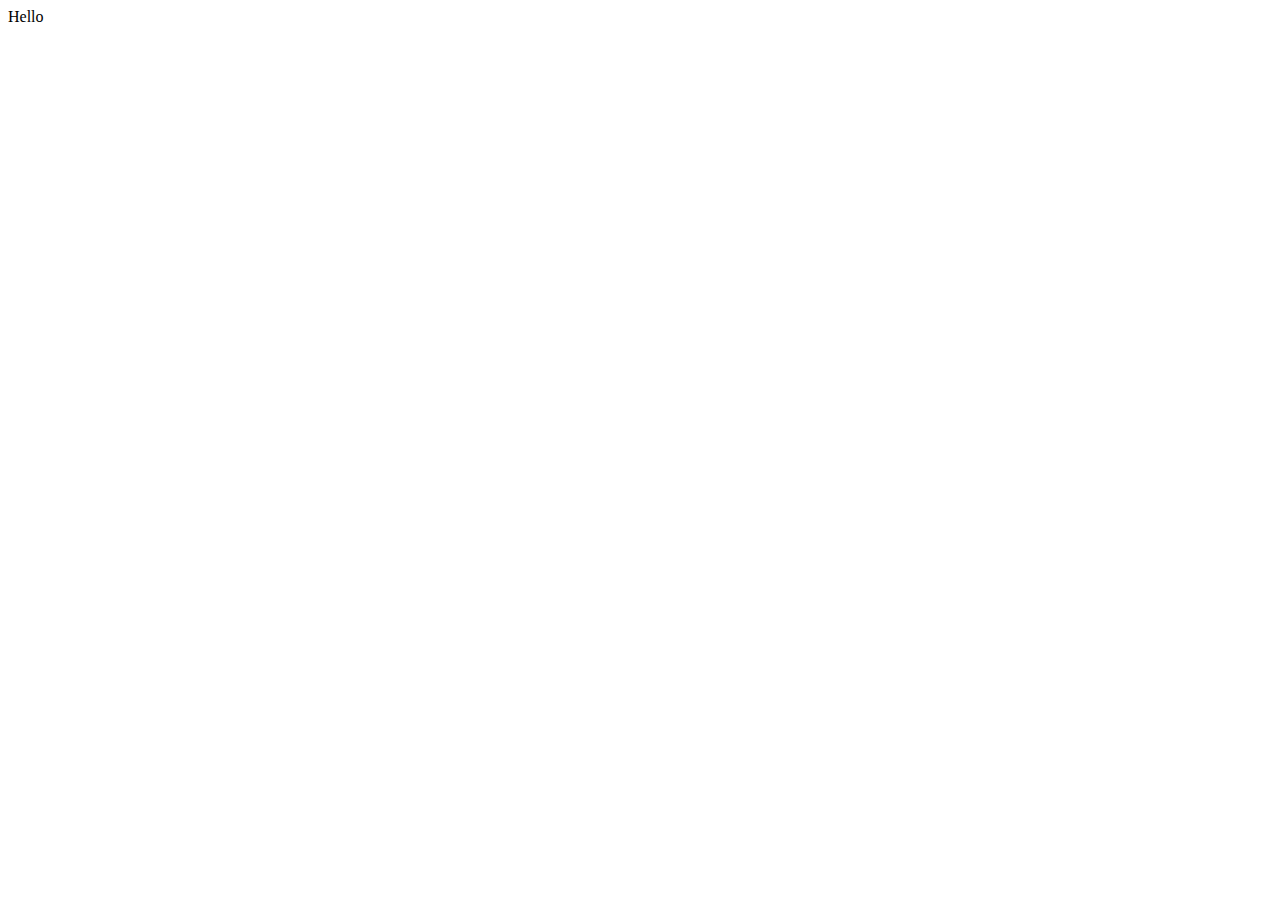
==== registration.html @ 3f7a189e "navbar made sticky, made responsive to scroll, registration page basic html added" ====
<!DOCTYPE html>
<html lang="en">
<head>
    <meta charset="UTF-8">
    <meta name="viewport" content="width=device-width, initial-scale=1.0">
    <title>JKS academy, Dubai</title>
</head>
<body>
    Hello
</body>
</html>
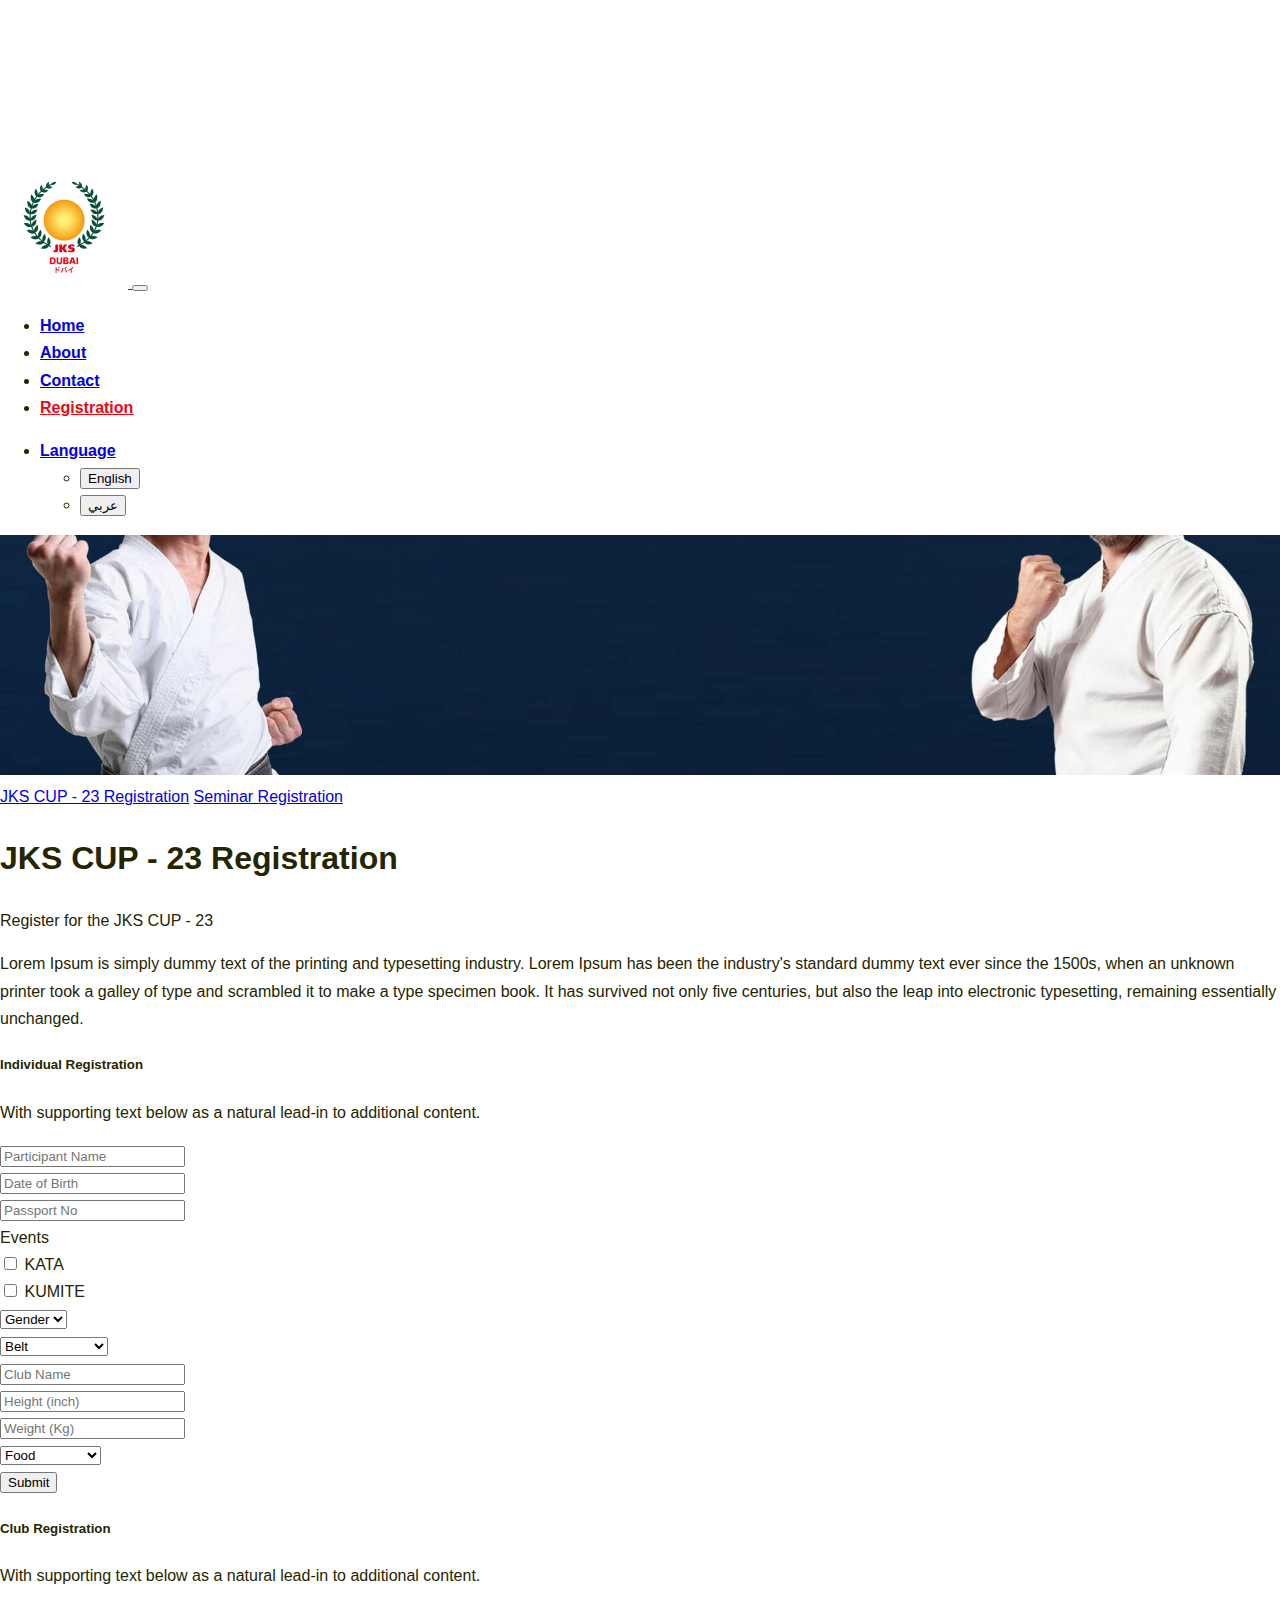
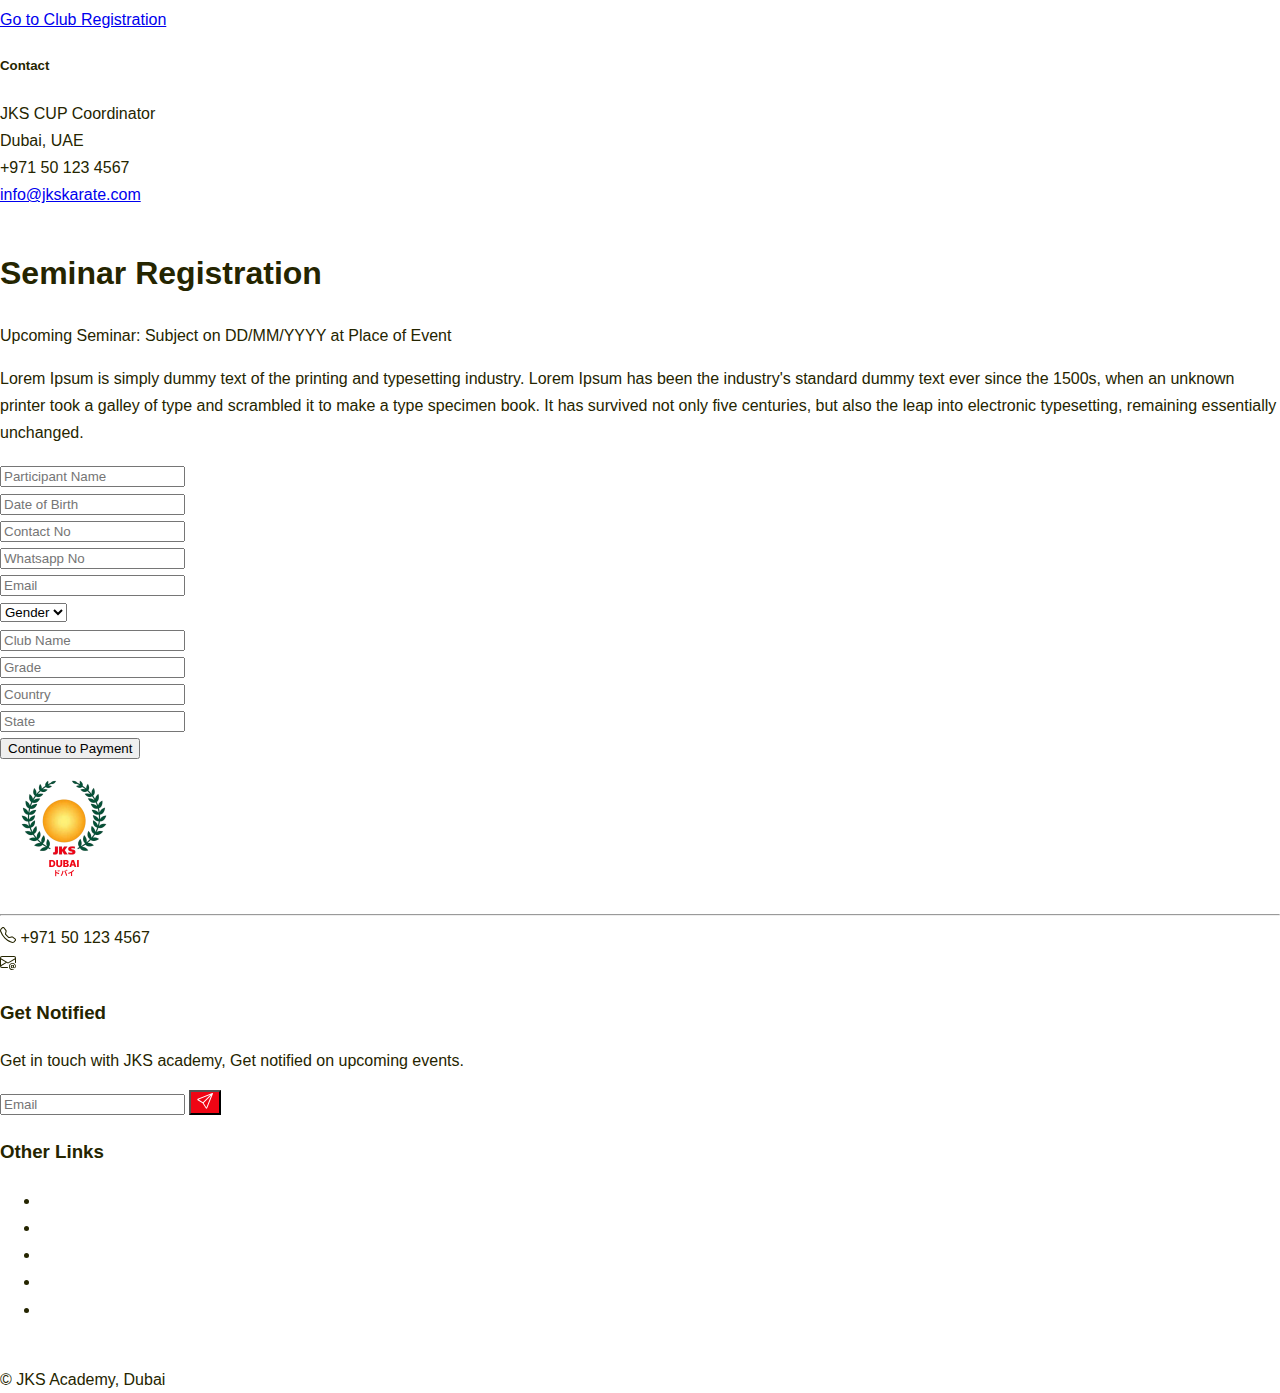
==== commit 40ee3c33: "navbar fixed" ====
--- a/registration.html
+++ b/registration.html
@@ -1,11 +1,360 @@
 <!DOCTYPE html>
 <html lang="en">
+
 <head>
     <meta charset="UTF-8">
     <meta name="viewport" content="width=device-width, initial-scale=1.0">
-    <title>JKS academy, Dubai</title>
+    <title>JKS Academy, Dubai</title>
+    <link href="assets/favicon.ico" rel="icon" type="image/favicon">
+    <!-- bootstrap  -->
+    <link href="https://cdn.jsdelivr.net/npm/bootstrap@5.3.1/dist/css/bootstrap.min.css" rel="stylesheet"
+        integrity="sha384-4bw+/aepP/YC94hEpVNVgiZdgIC5+VKNBQNGCHeKRQN+PtmoHDEXuppvnDJzQIu9" crossorigin="anonymous">
+    <link rel="stylesheet" href="css/style.css" type="text/css">
 </head>
-<body>
-    Hello
+
+<body class="bg-danger-subtle">
+    <script src="https://cdn.jsdelivr.net/npm/bootstrap@5.3.1/dist/js/bootstrap.bundle.min.js"
+        integrity="sha384-HwwvtgBNo3bZJJLYd8oVXjrBZt8cqVSpeBNS5n7C8IVInixGAoxmnlMuBnhbgrkm"
+        crossorigin="anonymous"></script>
+    <script src="js/script.js"></script>
+
+    <div class="body-wrapper">
+        <nav id="main-navbar" class="navbar fixed-top navbar-expand-lg bg-danger-subtle p-0">
+            <div class="container">
+                <a class="navbar-brand p-0" href="">
+                    <img id="navbar-logo" src="assets/images/logo.png" alt="JKS Academy Logo">
+                </a>
+                <button class="navbar-toggler" type="button" data-bs-toggle="collapse"
+                    data-bs-target="#navbarSupportedContent" aria-controls="navbarSupportedContent"
+                    aria-expanded="false" aria-label="Toggle navigation">
+                    <span class="navbar-toggler-icon"></span>
+                </button>
+                <div class="collapse navbar-collapse p-3 p-lg-0" id="navbarSupportedContent">
+                    <ul class="navbar-nav ms-auto me-auto gap-2">
+                        <li class="nav-item">
+                            <a class="nav-link" aria-current="page" href="/">Home</a>
+                        </li>
+                        <li class="nav-item">
+                            <a class="nav-link" href="/about">About</a>
+                        </li>
+                        <li class="nav-item">
+                            <a class="nav-link" href="/contact">Contact</a>
+                        </li>
+                        <li class="nav-item">
+                            <a class="nav-link active" href="/registration.html">Registration</a>
+                        </li>
+                    </ul>
+                    <ul class="navbar-nav ms-auto">
+                        <li class="nav-item dropdown">
+                            <a id="language" class="nav-link dropdown-toggle" href="#" role="button"
+                                data-bs-toggle="dropdown" aria-expanded="false">
+                                Language
+                            </a>
+                            <ul class="dropdown-menu">
+                                <li><button class="dropdown-item" onclick="changeLanguage('eng')">English</button></li>
+                                <li><button class="dropdown-item" onclick="changeLanguage('ara')">عربي</button></li>
+                            </ul>
+                        </li>
+                    </ul>
+                </div>
+            </div>
+        </nav>
+        <div class="banner position-relative">
+            <img src="assets/images/bg/bg14.jpg" alt="">
+            <div class="position-absolute bottom-0 w-100 h-100 d-flex gap-3 align-items-center justify-content-center">
+                <a class="btn btn-danger" href="#jks-registration">JKS CUP - 23 Registration</a>
+                <a class="btn btn-outline-danger" href="#seminar-registration">Seminar Registration</a>
+            </div>
+        </div>
+        <div id="jks-registration" class="my-5">
+            <div class="container">
+                <div class="row">
+                    <div class="col-12 text-center">
+                        <h1>JKS CUP - 23 Registration</h1>
+                        <p>Register for the JKS CUP - 23</p>
+                        <p>Lorem Ipsum is simply dummy text of the printing and typesetting industry. Lorem Ipsum has
+                            been the industry's standard dummy text ever since the 1500s, when an unknown printer took a
+                            galley of type and scrambled it to make a type specimen book. It has survived not only five
+                            centuries, but also the leap into electronic typesetting, remaining essentially unchanged.
+                        </p>
+                    </div>
+                </div>
+                <div class="row">
+                    <div class="col-12 col-lg-8">
+                        <div class="card w-100 mb-3 shadow shadow-lg">
+                            <div class="card-body">
+                                <h5 class="card-title h3">Individual Registration</h5>
+                                <p class="card-text">With supporting text below as a natural lead-in to additional
+                                    content.</p>
+                                <form action="">
+                                    <div class="mb-3">
+                                        <input type="text" class="form-control" id="name"
+                                            placeholder="Participant Name">
+                                    </div>
+                                    <div class="row">
+                                        <div class="mb-3 col-12 col-lg-6">
+                                            <input placeholder="Date of Birth" class="form-control" type="text"
+                                                onfocus="(this.type='date')" onblur="(this.type='text')" id="dob">
+                                        </div>
+                                        <div class="mb-3 col-12 col-lg-6">
+                                            <input type="text" class="form-control" id="passNo"
+                                                placeholder="Passport No">
+                                        </div>
+                                    </div>
+                                    <label for="events" class="form-label">Events</label>
+                                    <div class="mb-3 form-check d-flex gap-5">
+                                        <div>
+                                            <input type="checkbox" class="form-check-input" id="kata">
+                                            <label class="form-check-label" for="kata">KATA</label>
+                                        </div>
+                                        <div>
+                                            <input type="checkbox" class="form-check-input" id="kumite">
+                                            <label class="form-check-label" for="kumite">KUMITE</label>
+                                        </div>
+                                    </div>
+                                    <div class="row">
+                                        <div class="mb-3 col-12 col-lg-6">
+                                            <select class="form-select" aria-label="Default select example">
+                                                <option selected>Gender</option>
+                                                <option value="1">Male</option>
+                                                <option value="2">Female</option>
+                                                <option value="3">Other</option>
+                                            </select>
+                                        </div>
+                                        <div class="mb-3 col-12 col-lg-6">
+                                            <select class="form-select" aria-label="Default select example">
+                                                <option selected>Belt</option>
+                                                <option value="1">10th kyu white</option>
+                                                <option value="2">Black</option>
+                                                <option value="3">Brown</option>
+                                            </select>
+                                        </div>
+
+                                    </div>
+                                    <div class="mb-3">
+                                        <input type="text" class="form-control" id="club" placeholder="Club Name">
+                                    </div>
+                                    <div class="row">
+                                        <div class="mb-3 col-12 col-lg-6">
+                                            <input type="text" class="form-control" id="height"
+                                                placeholder="Height (inch)">
+                                        </div>
+                                        <div class="mb-3 col-12 col-lg-6">
+                                            <input type="text" class="form-control" id="weight"
+                                                placeholder="Weight (Kg)">
+                                        </div>
+                                    </div>
+
+                                    <div class="mb-3">
+                                        <select class="form-select" aria-label="Default select example">
+                                            <option selected>Food</option>
+                                            <option value="1">Veg</option>
+                                            <option value="2">Non-Veg</option>
+                                            <option value="3">Not Required</option>
+                                        </select>
+                                    </div>
+                                    <div class="d-flex w-100 justify-content-end">
+                                        <button type="submit" class="btn btn-danger">Submit</button>
+                                    </div>
+                                </form>
+                            </div>
+                        </div>
+                    </div>
+                    <div class="col-12 col-lg-4 d-flex flex-column gap-3">
+                        <div class="card w-75 mb-3 shadow shadow-lg">
+                            <div class="card-body">
+                                <h5 class="card-title h3">Club Registration</h5>
+                                <p class="card-text">With supporting text below as a natural lead-in to additional
+                                    content.</p>
+                                <a href="#" class="btn btn-danger">Go to Club Registration</a>
+                            </div>
+                        </div>
+                        <div class="card w-75 mb-3 shadow shadow-lg">
+                            <div class="card-body">
+                                <h5 class="card-title h3">Contact</h5>
+                                <p class="card-text">
+                                    JKS CUP Coordinator<br />
+                                    Dubai, UAE<br />
+                                    +971 50 123 4567<br />
+                                    <a href="mailto:info@jkskarate.com">info@jkskarate.com</a>
+                                </p>
+                            </div>
+                        </div>
+                    </div>
+                </div>
+            </div>
+        </div>
+        <div id="seminar-registration" class="mb-5">
+            <div class="container">
+                <div class="row">
+                    <div class="col-12 text-center">
+                        <h1>Seminar Registration</h1>
+                        <p>Upcoming Seminar: Subject on DD/MM/YYYY at Place of Event</p>
+                        <p>Lorem Ipsum is simply dummy text of the printing and typesetting industry. Lorem Ipsum has
+                            been the industry's standard dummy text ever since the 1500s, when an unknown printer took a
+                            galley of type and scrambled it to make a type specimen book. It has survived not only five
+                            centuries, but also the leap into electronic typesetting, remaining essentially unchanged.
+                        </p>
+                    </div>
+                </div>
+                <div class="row d-flex justify-content-center">
+                    <div class="col-12 col-lg-8">
+                        <div class="card w-100 mb-3 shadow shadow-lg">
+                            <div class="card-body">
+                                <form action="">
+                                    <div class="mb-3">
+                                        <input type="text" class="form-control" id="name"
+                                            placeholder="Participant Name">
+                                    </div>
+                                    <div class="row">
+                                        <div class="mb-3 col-12 col-lg-6">
+                                            <input placeholder="Date of Birth" class="form-control" type="text"
+                                                onfocus="(this.type='date')" onblur="(this.type='text')" id="dob">
+                                        </div>
+                                        <div class="mb-3 col-12 col-lg-6">
+                                            <input type="text" class="form-control" id="phNo" placeholder="Contact No">
+                                        </div>
+                                        <div class="mb-3 col-12 col-lg-6">
+                                            <input type="text" class="form-control" id="whNo" placeholder="Whatsapp No">
+                                        </div>
+                                        <div class="mb-3 col-12 col-lg-6">
+                                            <input type="email" class="form-control" id="email" placeholder="Email">
+                                        </div>
+                                    </div>
+                                    <div class="row">
+                                        <div class="mb-3 col-12 col-lg-6">
+                                            <select class="form-select" aria-label="Default select example">
+                                                <option selected>Gender</option>
+                                                <option value="1">Male</option>
+                                                <option value="2">Female</option>
+                                                <option value="3">Other</option>
+                                            </select>
+                                        </div>
+                                    </div>
+                                    <div class="mb-3">
+                                        <input type="text" class="form-control" id="club" placeholder="Club Name">
+                                    </div>
+                                    <div class="row">
+                                        <div class="mb-3 col-12 col-lg-6">
+                                            <input type="text" class="form-control" id="grade" placeholder="Grade">
+                                        </div>
+                                        <div class="mb-3 col-12 col-lg-6">
+                                            <input type="text" class="form-control" id="country" placeholder="Country">
+                                        </div>
+                                        <div class="mb-3 col-12 col-lg-6">
+                                            <input type="text" class="form-control" id="state" placeholder="State">
+                                        </div>
+                                    </div>
+                                    <div class="d-flex w-100 justify-content-end">
+                                        <button type="submit" class="btn btn-danger">Continue to Payment</button>
+                                    </div>
+                                </form>
+                            </div>
+                        </div>
+                    </div>
+                </div>
+            </div>
+        </div>
+        <footer id="web-footer" class="bg-dark text-white">
+            <div class="container my-4">
+                <div class="row">
+                    <div class="col-12 col-lg-4 d-flex flex-column gap-2">
+                        <a class="navbar-brand p-0" href="">
+                            <img src="assets/images/logo-white.png" alt="JKS Academy Logo">
+                        </a>
+                        <div>
+                            <p id="footerContent" class="text-white fst-italic">
+                            </p>
+                            <hr class="d-block bg-white border-white" />
+                        </div>
+                        <div id="basic-contact" class="text-white d-flex justify-content-between">
+                            <div>
+                                <svg xmlns="http://www.w3.org/2000/svg" width="16" height="16" fill="currentColor"
+                                    class="bi bi-telephone" viewBox="0 0 16 16">
+                                    <path
+                                        d="M3.654 1.328a.678.678 0 0 0-1.015-.063L1.605 2.3c-.483.484-.661 1.169-.45 1.77a17.568 17.568 0 0 0 4.168 6.608 17.569 17.569 0 0 0 6.608 4.168c.601.211 1.286.033 1.77-.45l1.034-1.034a.678.678 0 0 0-.063-1.015l-2.307-1.794a.678.678 0 0 0-.58-.122l-2.19.547a1.745 1.745 0 0 1-1.657-.459L5.482 8.062a1.745 1.745 0 0 1-.46-1.657l.548-2.19a.678.678 0 0 0-.122-.58L3.654 1.328zM1.884.511a1.745 1.745 0 0 1 2.612.163L6.29 2.98c.329.423.445.974.315 1.494l-.547 2.19a.678.678 0 0 0 .178.643l2.457 2.457a.678.678 0 0 0 .644.178l2.189-.547a1.745 1.745 0 0 1 1.494.315l2.306 1.794c.829.645.905 1.87.163 2.611l-1.034 1.034c-.74.74-1.846 1.065-2.877.702a18.634 18.634 0 0 1-7.01-4.42 18.634 18.634 0 0 1-4.42-7.009c-.362-1.03-.037-2.137.703-2.877L1.885.511z" />
+                                </svg> +971 50 123 4567
+                            </div>
+                            <div>
+                                <svg xmlns="http://www.w3.org/2000/svg" width="16" height="16" fill="currentColor"
+                                    class="bi bi-envelope-at" viewBox="0 0 16 16">
+                                    <path
+                                        d="M2 2a2 2 0 0 0-2 2v8.01A2 2 0 0 0 2 14h5.5a.5.5 0 0 0 0-1H2a1 1 0 0 1-.966-.741l5.64-3.471L8 9.583l7-4.2V8.5a.5.5 0 0 0 1 0V4a2 2 0 0 0-2-2H2Zm3.708 6.208L1 11.105V5.383l4.708 2.825ZM1 4.217V4a1 1 0 0 1 1-1h12a1 1 0 0 1 1 1v.217l-7 4.2-7-4.2Z" />
+                                    <path
+                                        d="M14.247 14.269c1.01 0 1.587-.857 1.587-2.025v-.21C15.834 10.43 14.64 9 12.52 9h-.035C10.42 9 9 10.36 9 12.432v.214C9 14.82 10.438 16 12.358 16h.044c.594 0 1.018-.074 1.237-.175v-.73c-.245.11-.673.18-1.18.18h-.044c-1.334 0-2.571-.788-2.571-2.655v-.157c0-1.657 1.058-2.724 2.64-2.724h.04c1.535 0 2.484 1.05 2.484 2.326v.118c0 .975-.324 1.39-.639 1.39-.232 0-.41-.148-.41-.42v-2.19h-.906v.569h-.03c-.084-.298-.368-.63-.954-.63-.778 0-1.259.555-1.259 1.4v.528c0 .892.49 1.434 1.26 1.434.471 0 .896-.227 1.014-.643h.043c.118.42.617.648 1.12.648Zm-2.453-1.588v-.227c0-.546.227-.791.573-.791.297 0 .572.192.572.708v.367c0 .573-.253.744-.564.744-.354 0-.581-.215-.581-.8Z" />
+                                </svg> <a style="text-decoration: none; color: white;"
+                                    href="mailto:info@jkskarate.com">info@jkskarate.com</a>
+                            </div>
+                        </div>
+                    </div>
+                    <div class="col-12 col-lg-5 d-flex flex-column gap-2 justify-content-center">
+                        <h3>Get Notified</h3>
+                        <p>Get in touch with JKS academy, Get notified on upcoming events.</p>
+                        <div class="newsletter-form">
+                            <iframe name="hiddenConfirm" id="hiddenConfirm" style="display: none;" onload="if(submitted){
+                                window.location= 'index.html';}"></iframe>
+                            <form id="newsletter-form"
+                                action="https://docs.google.com/forms/u/2/d/e/1FAIpQLSfMWRmWG21-L0wAXbdy3Yf_tDnuLIcXTVTMi0T4g8gSICh27A/formResponse"
+                                method="post" target="hiddenConfirm" onsubmit="submitted=true;">
+                                <div class="input-group mb-3">
+                                    <input type="email" class="form-control" placeholder="Email" aria-label="email"
+                                        name="entry.1595533347" aria-describedby="basic-addon2">
+                                    <button class="input-group-text" id="basic-addon2"
+                                        style="background-color: #EF0514; color: white;">
+                                        <svg xmlns="http://www.w3.org/2000/svg" width="16" height="16"
+                                            fill="currentColor" class="bi bi-send" viewBox="0 0 16 16">
+                                            <path
+                                                d="M15.854.146a.5.5 0 0 1 .11.54l-5.819 14.547a.75.75 0 0 1-1.329.124l-3.178-4.995L.643 7.184a.75.75 0 0 1 .124-1.33L15.314.037a.5.5 0 0 1 .54.11ZM6.636 10.07l2.761 4.338L14.13 2.576 6.636 10.07Zm6.787-8.201L1.591 6.602l4.339 2.76 7.494-7.493Z" />
+                                        </svg>
+                                    </button>
+                                </div>
+                            </form>
+                        </div>
+                    </div>
+                    <div id="other-links" class="col-12 col-lg-3 d-flex flex-column gap-2 justify-content-center">
+                        <h3>Other Links</h3>
+                        <ul>
+                            <li><a href="">About</a></li>
+                            <li><a href="">Contact</a></li>
+                            <li><a href="">Registration</a></li>
+                            <li><a href="">Brochure</a></li>
+                            <li><a href="">Participants</a></li>
+                        </ul>
+                        <div id="footer-socials" class="d-flex">
+                            <a class="btn" href="">
+                                <svg xmlns="http://www.w3.org/2000/svg" width="16" height="16" fill="currentColor"
+                                    class="bi bi-facebook" viewBox="0 0 16 16">
+                                    <path
+                                        d="M16 8.049c0-4.446-3.582-8.05-8-8.05C3.58 0-.002 3.603-.002 8.05c0 4.017 2.926 7.347 6.75 7.951v-5.625h-2.03V8.05H6.75V6.275c0-2.017 1.195-3.131 3.022-3.131.876 0 1.791.157 1.791.157v1.98h-1.009c-.993 0-1.303.621-1.303 1.258v1.51h2.218l-.354 2.326H9.25V16c3.824-.604 6.75-3.934 6.75-7.951z" />
+                                </svg>
+                            </a>
+                            <a class="btn" href="">
+                                <svg xmlns="http://www.w3.org/2000/svg" width="16" height="16" fill="currentColor"
+                                    class="bi bi-linkedin" viewBox="0 0 16 16">
+                                    <path
+                                        d="M0 1.146C0 .513.526 0 1.175 0h13.65C15.474 0 16 .513 16 1.146v13.708c0 .633-.526 1.146-1.175 1.146H1.175C.526 16 0 15.487 0 14.854V1.146zm4.943 12.248V6.169H2.542v7.225h2.401zm-1.2-8.212c.837 0 1.358-.554 1.358-1.248-.015-.709-.52-1.248-1.342-1.248-.822 0-1.359.54-1.359 1.248 0 .694.521 1.248 1.327 1.248h.016zm4.908 8.212V9.359c0-.216.016-.432.08-.586.173-.431.568-.878 1.232-.878.869 0 1.216.662 1.216 1.634v3.865h2.401V9.25c0-2.22-1.184-3.252-2.764-3.252-1.274 0-1.845.7-2.165 1.193v.025h-.016a5.54 5.54 0 0 1 .016-.025V6.169h-2.4c.03.678 0 7.225 0 7.225h2.4z" />
+                                </svg>
+                            </a>
+                            <a class="btn" href="">
+                                <svg xmlns="http://www.w3.org/2000/svg" width="16" height="16" fill="currentColor"
+                                    class="bi bi-instagram" viewBox="0 0 16 16">
+                                    <path
+                                        d="M8 0C5.829 0 5.556.01 4.703.048 3.85.088 3.269.222 2.76.42a3.917 3.917 0 0 0-1.417.923A3.927 3.927 0 0 0 .42 2.76C.222 3.268.087 3.85.048 4.7.01 5.555 0 5.827 0 8.001c0 2.172.01 2.444.048 3.297.04.852.174 1.433.372 1.942.205.526.478.972.923 1.417.444.445.89.719 1.416.923.51.198 1.09.333 1.942.372C5.555 15.99 5.827 16 8 16s2.444-.01 3.298-.048c.851-.04 1.434-.174 1.943-.372a3.916 3.916 0 0 0 1.416-.923c.445-.445.718-.891.923-1.417.197-.509.332-1.09.372-1.942C15.99 10.445 16 10.173 16 8s-.01-2.445-.048-3.299c-.04-.851-.175-1.433-.372-1.941a3.926 3.926 0 0 0-.923-1.417A3.911 3.911 0 0 0 13.24.42c-.51-.198-1.092-.333-1.943-.372C10.443.01 10.172 0 7.998 0h.003zm-.717 1.442h.718c2.136 0 2.389.007 3.232.046.78.035 1.204.166 1.486.275.373.145.64.319.92.599.28.28.453.546.598.92.11.281.24.705.275 1.485.039.843.047 1.096.047 3.231s-.008 2.389-.047 3.232c-.035.78-.166 1.203-.275 1.485a2.47 2.47 0 0 1-.599.919c-.28.28-.546.453-.92.598-.28.11-.704.24-1.485.276-.843.038-1.096.047-3.232.047s-2.39-.009-3.233-.047c-.78-.036-1.203-.166-1.485-.276a2.478 2.478 0 0 1-.92-.598 2.48 2.48 0 0 1-.6-.92c-.109-.281-.24-.705-.275-1.485-.038-.843-.046-1.096-.046-3.233 0-2.136.008-2.388.046-3.231.036-.78.166-1.204.276-1.486.145-.373.319-.64.599-.92.28-.28.546-.453.92-.598.282-.11.705-.24 1.485-.276.738-.034 1.024-.044 2.515-.045v.002zm4.988 1.328a.96.96 0 1 0 0 1.92.96.96 0 0 0 0-1.92zm-4.27 1.122a4.109 4.109 0 1 0 0 8.217 4.109 4.109 0 0 0 0-8.217zm0 1.441a2.667 2.667 0 1 1 0 5.334 2.667 2.667 0 0 1 0-5.334z" />
+                                </svg>
+                            </a>
+                        </div>
+                    </div>
+                </div>
+            </div>
+        </footer>
+        <footer class="bg-danger text-white">
+            <div class="container">
+                <div class="row d-flex justify-content-center">
+                    &copy; JKS Academy, Dubai
+                </div>
+            </div>
+        </footer>
+    </div>
 </body>
+
 </html>--- a/css/style.css
+++ b/css/style.css
@@ -0,0 +1,99 @@
+body {
+    font-family: 'Gill Sans', 'Gill Sans MT', Calibri, 'Trebuchet MS', sans-serif;
+    font-size: 16px;
+    line-height: 1.7;
+    color: #252500;
+    background: #fff;
+    padding: 0;
+    margin: 0;
+}
+
+.body-wrapper {
+    width: 100%;
+    height: 100%;
+    padding: 0;
+    margin-top: 10rem;
+    display: flex;
+    flex-direction: column;
+}
+
+.navbar-brand img {
+    width: 8rem;
+    height: 8rem;
+    border-radius: 50%;
+}
+
+.nav-item .active {
+    color: #EF0514 !important;
+}
+
+#main-navbar {
+    font-weight: bold;
+}
+
+.carousel-inner img {
+    width: 100%;
+    height: 35rem;
+    object-fit: cover;
+}
+
+#web-footer img {
+    border-radius: 50%;
+    box-shadow: 0 0 20px 0 rgba(255, 255, 255, 0.2);
+}
+
+#other-links a {
+    text-decoration: none;
+    color: white;
+}
+
+#footer-socials svg{
+    color: white;
+}
+
+body.rtl {
+    direction: rtl;
+}
+
+#newsletter-form{
+    direction: ltr !important;
+}
+
+#other-links{
+    direction: ltr !important;
+}
+
+#basic-contact {
+    direction: ltr !important;
+}
+
+.nav-link:hover {
+    color: #EF0514;
+}
+
+#main-navbar {
+    transition: 0.3s; /* Add a smooth transition effect */
+}
+
+.navbar-logo-small {
+    transition: 0.3s;
+    width: 5rem !important;
+    height: 5rem !important;
+    border-radius: 50%;
+}
+
+.navbar-bg {
+    background: linear-gradient(135deg, rgba(248, 215, 218, 0.9), rgba(248, 215, 218, 0.9)) !important;
+}
+
+.banner img {
+    width: 100%;
+    height: 15rem;
+    object-fit: cover;
+}
+
+@media screen and (max-width: 768px) {
+    #navbarSupportedContent {
+        background: linear-gradient(135deg, rgba(248, 215, 218, 0.9), rgba(248, 215, 218, 0.9)) !important;
+    }
+}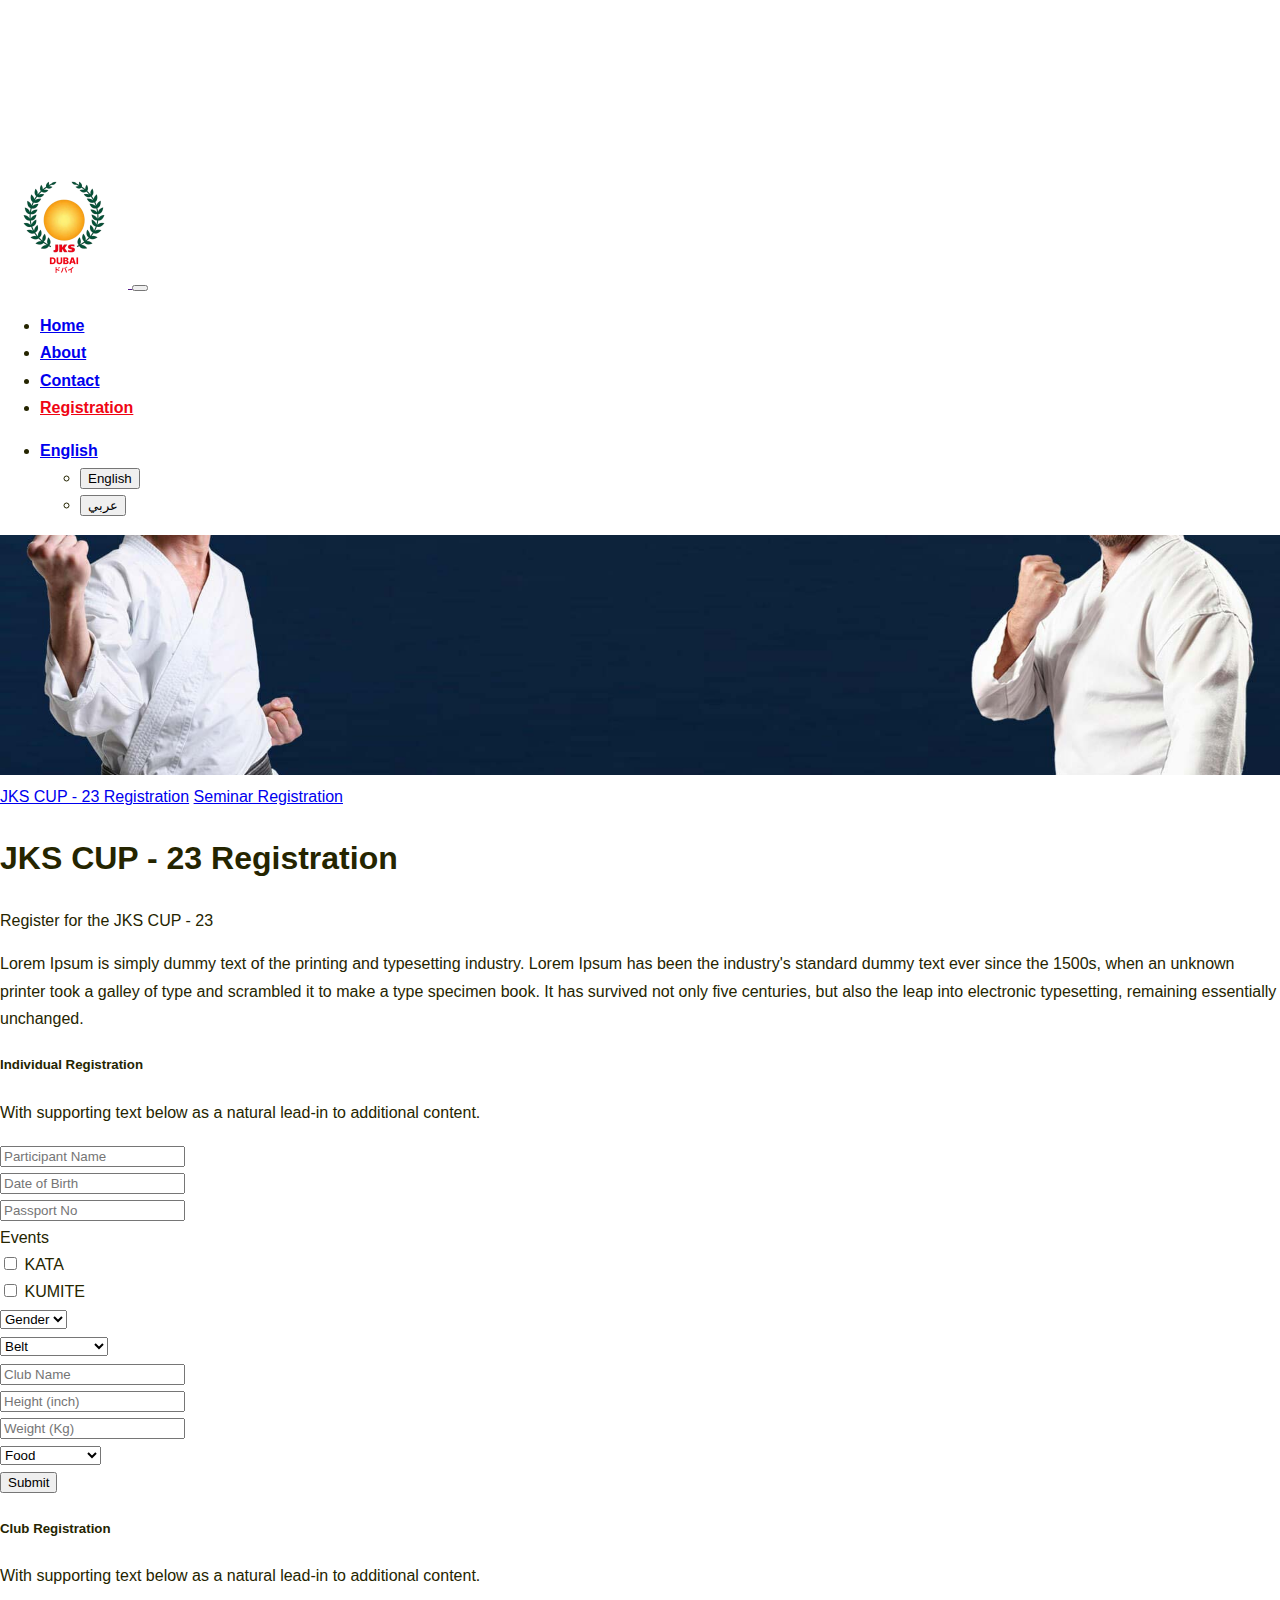
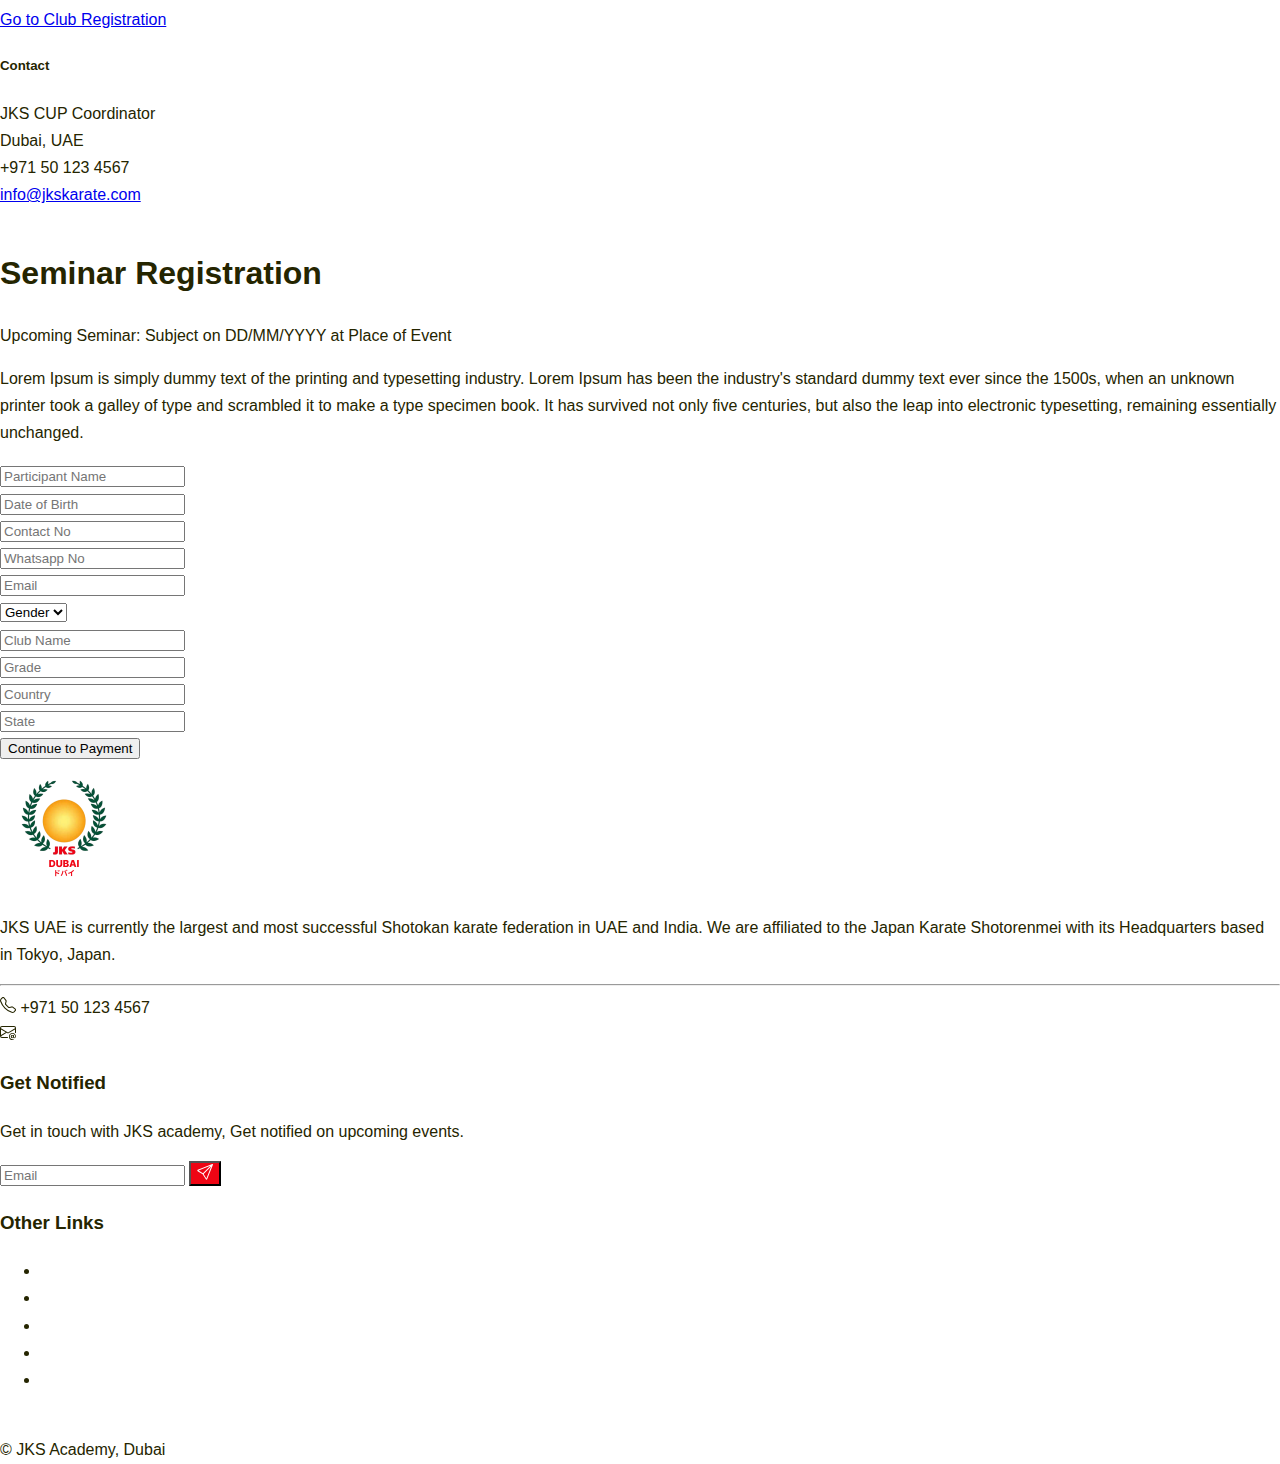
==== commit 8fb91982: "countDown added" ====
--- a/registration.html
+++ b/registration.html
@@ -72,7 +72,7 @@
                     <div class="col-12 text-center">
                         <h1>JKS CUP - 23 Registration</h1>
                         <p>Register for the JKS CUP - 23</p>
-                        <p>Lorem Ipsum is simply dummy text of the printing and typesetting industry. Lorem Ipsum has
+                        <p id="jksDescription">Lorem Ipsum is simply dummy text of the printing and typesetting industry. Lorem Ipsum has
                             been the industry's standard dummy text ever since the 1500s, when an unknown printer took a
                             galley of type and scrambled it to make a type specimen book. It has survived not only five
                             centuries, but also the leap into electronic typesetting, remaining essentially unchanged.
@@ -161,7 +161,7 @@
                         </div>
                     </div>
                     <div class="col-12 col-lg-4 d-flex flex-column gap-3">
-                        <div class="card w-75 mb-3 shadow shadow-lg">
+                        <div class="card w-100 mb-3 shadow shadow-lg">
                             <div class="card-body">
                                 <h5 class="card-title h3">Club Registration</h5>
                                 <p class="card-text">With supporting text below as a natural lead-in to additional
@@ -169,7 +169,7 @@
                                 <a href="#" class="btn btn-danger">Go to Club Registration</a>
                             </div>
                         </div>
-                        <div class="card w-75 mb-3 shadow shadow-lg">
+                        <div class="card w-100 mb-3 shadow shadow-lg">
                             <div class="card-body">
                                 <h5 class="card-title h3">Contact</h5>
                                 <p class="card-text">
--- a/css/style.css
+++ b/css/style.css
@@ -92,8 +92,98 @@
     object-fit: cover;
 }
 
-@media screen and (max-width: 768px) {
+@media screen and (max-width: 994px) {
     #navbarSupportedContent {
         background: linear-gradient(135deg, rgba(248, 215, 218, 0.9), rgba(248, 215, 218, 0.9)) !important;
     }
-}+}
+
+/* CountDown */
+.countdown {
+    text-transform: uppercase;
+    font-weight: bold;
+}
+
+.countdown span {
+    text-shadow: 1px 1px 3px rgba(0, 0, 0, 0.1);
+    font-size: 3rem;
+    margin-left: 0.8rem;
+}
+
+.countdown span:first-of-type {
+    margin-left: 0;
+}
+
+.countdown-circles {
+    text-transform: uppercase;
+    font-weight: bold;
+}
+
+.countdown-circles span {
+    width: 100px;
+    height: 100px;
+    border-radius: 50%;
+    background: rgba(255, 255, 255, 0.2);
+    display: flex;
+    align-items: center;
+    justify-content: center;
+    box-shadow: 2px 2px 10px rgba(0, 0, 0, 0.1);
+}
+
+.countdown-circles span:first-of-type {
+    margin-left: 0;
+}
+
+
+/*
+*
+* ==================================================
+* FOR DEMO PURPOSES
+* ==================================================
+*
+*/
+body {
+    min-height: 100vh;
+}
+
+.bg-gradient-1 {
+    background: #7f7fd5;
+    background: -webkit-linear-gradient(to right, #7f7fd5, #86a8e7, #91eae4);
+    background: linear-gradient(to right, #7f7fd5, #86a8e7, #91eae4);
+}
+
+.bg-gradient-2 {
+    background: #654ea3;
+    background: -webkit-linear-gradient(to right, #654ea3, #eaafc8);
+    background: linear-gradient(to right, #654ea3, #eaafc8);
+}
+
+.bg-gradient-3 {
+    background: #ff416c;
+    background: -webkit-linear-gradient(to right, #ff416c, #ff4b2b);
+    background: linear-gradient(to right, #ff416c, #ff4b2b);
+}
+
+.bg-gradient-4 {
+    background: #007991;
+    background: -webkit-linear-gradient(to right, #007991, #78ffd6);
+    background: linear-gradient(to right, #007991, #78ffd6);
+}
+
+.rounded {
+    border-radius: 1rem !important;
+}
+
+.btn-demo {
+    padding: 0.5rem 2rem !important;
+    border-radius: 30rem !important;
+    background: rgba(255, 255, 255, 0.3);
+    color: #fff;
+    text-transform: uppercase;
+    font-weight: bold !important;
+}
+
+.btn-demo:hover, .btn-demo:focus {
+    color: #fff;
+    background: rgba(255, 255, 255, 0.5);
+}
